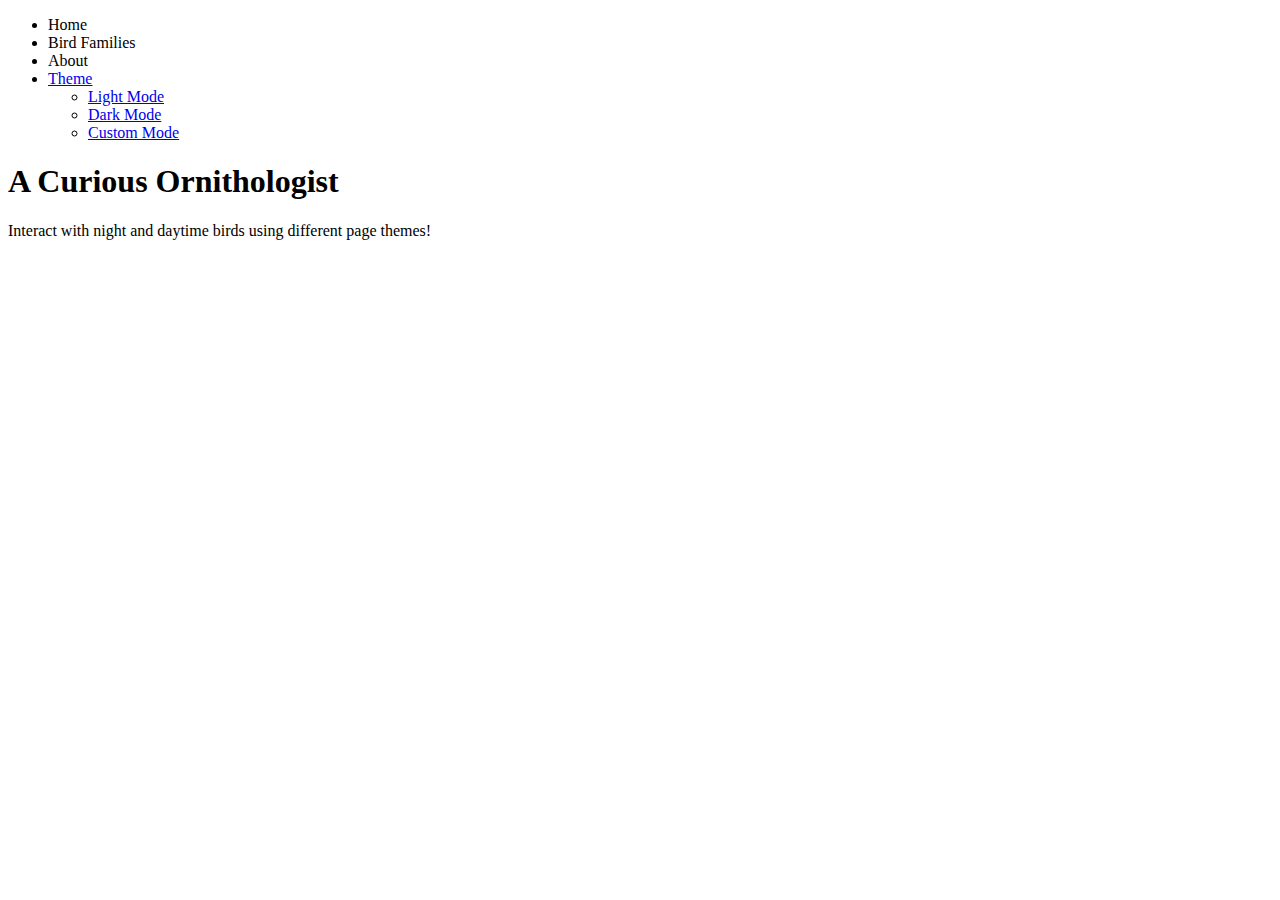
==== index.html @ 1c963853 "Add files via upload" ====
<!DOCTYPE html>
<html lang="en">
  <head>
    <meta charset="UTF-8" />
    <meta name="viewport" content="width=device-width, initial-scale=1.0" />
    <title>Curious Ornithologist</title>

    <link rel="preconnect" href="https://fonts.gstatic.com">
    <link href="https://fonts.googleapis.com/css2?family=Roboto:wght@300;400;700&display=swap" rel="stylesheet">
    <link rel="stylesheet" href="./style_curious.css" />
    <script defer src="./app.js"></script>
  </head>

  <body class="light">
    <!-- Navbar -->
    <nav class="navbar">
      <ul class="navbar-nav">
        <li class="nav-item">Home</li>
        <li class="nav-item">Bird Families</li>
        <li class="nav-item">About</li>

        <li class="nav-item has-dropdown">
          <a href="#">Theme</a>
          <ul class="dropdown">
            <li class="dropdown-item">
              <a id="light" href="#">Light Mode</a>
            </li>
            <li class="dropdown-item">
              <a id="dark" href="#">Dark Mode</a>
            </li>
            <li class="dropdown-item">
              <a id="custom-theme" href="#">Custom Mode</a>
            </li>
          </ul>
        </li>

      </ul>
    </nav>

    <header>
      <h1>A Curious Ornithologist</h1>

      <p>Interact with night and daytime birds using different page themes!</p>
    </header>

    <main>
      <div class="container">
        <div class="">
          <div id="grid" class="grid-wrapper">
            <div id="header-image" class="card header hero col-num"></div>
            <div class="card lrg subhead-1 col-num"></div>
            <div class="card lrg subhead-2 col-num"></div>
            <div class="card block-1"></div>
            <div class="card block-2"></div>
            <div class="card block-3"></div>
            <div class="card block-4"></div>
            <div class="card block-5"></div>
            <div class="card block-6"></div>
            <div class="card block-7"></div>
          </div>
        </div>
    </div>
    </main>
  </body>
</html>
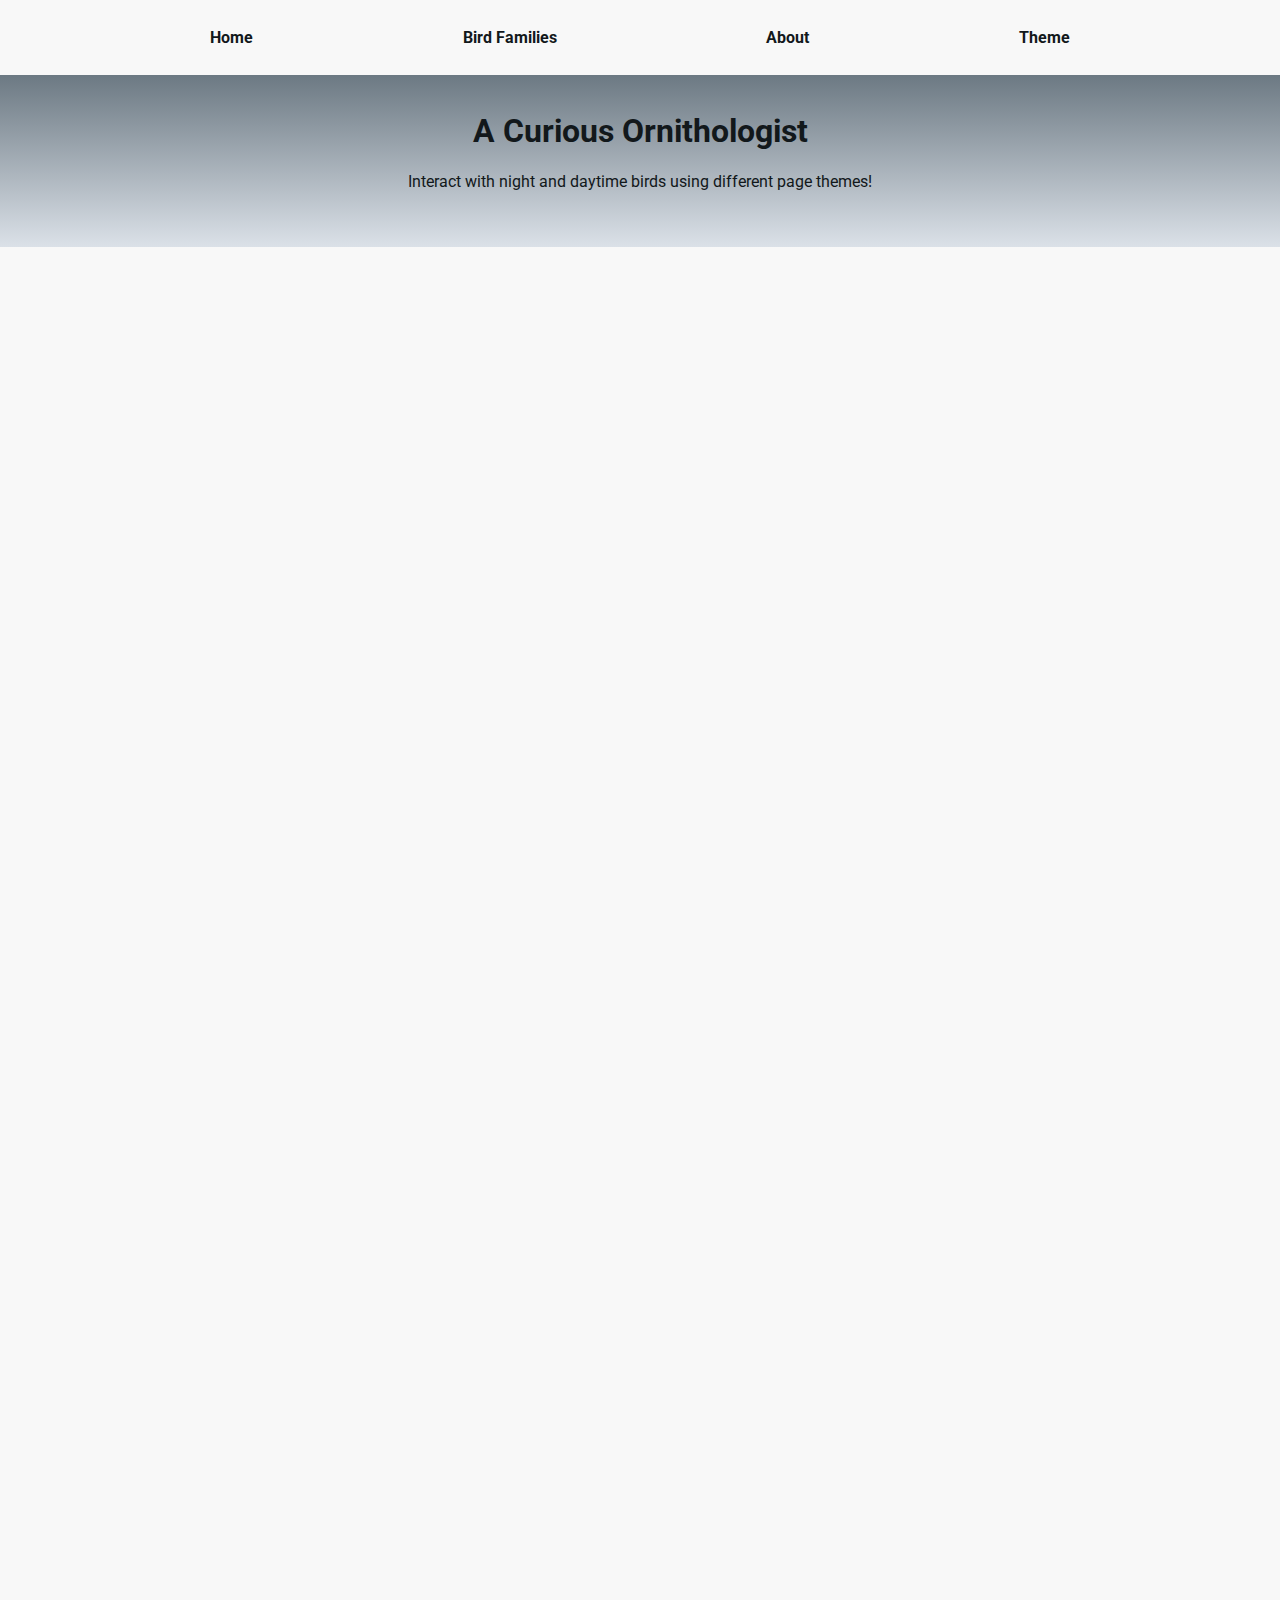
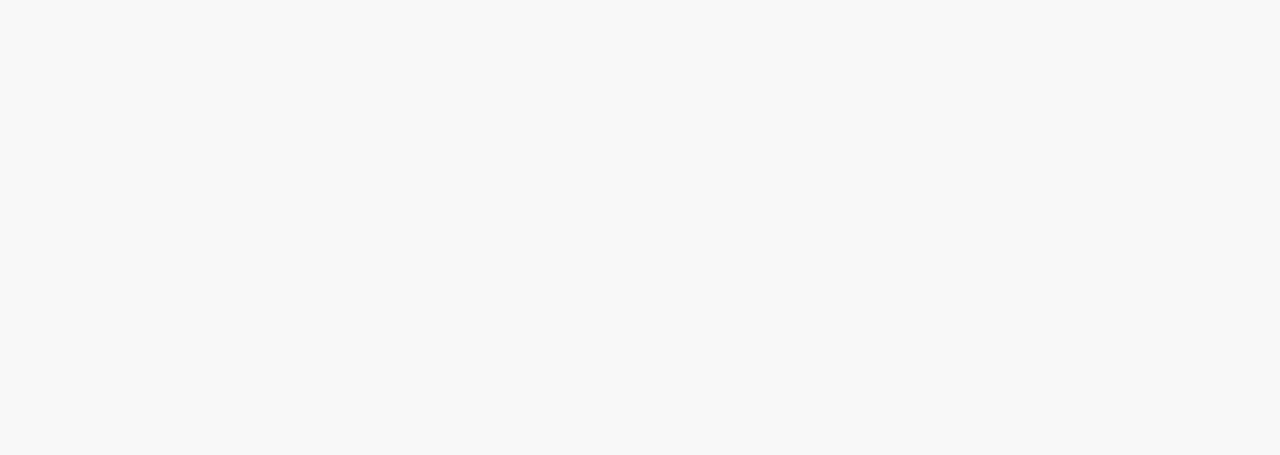
==== commit 51672a9f: "added new hummingbird  and owl pic" ====
--- a/index.html
+++ b/index.html
@@ -7,8 +7,8 @@
 
     <link rel="preconnect" href="https://fonts.gstatic.com">
     <link href="https://fonts.googleapis.com/css2?family=Roboto:wght@300;400;700&display=swap" rel="stylesheet">
-    <link rel="stylesheet" href="./style_curious.css" />
-    <script defer src="./app.js"></script>
+    <link rel="stylesheet" href="./resources/CSS/style_curious.css" />
+    <script defer src="./resources/app.js"></script>
   </head>
 
   <body class="light">
--- a/resources/CSS/style_curious.css
+++ b/resources/CSS/style_curious.css
@@ -0,0 +1,378 @@
+:root {
+  --main-bird: url('./hummingbird.jpg');
+  --night-bird: url('./Portrait_of_owls.jpg');
+  --main-white: #f8f8f8;
+  --main-gray-1: #dbe1e8;
+  --secondary-gray: #b2becd;
+  --secondary-gray-2: #6c7983;
+  --dark-gray: #454e56;
+  --main-black: #2a2e35;
+  --secondary-black: #12181b;
+  --accent-blue: #0084a5;
+  --drop-down-custom: #ADD2EB;
+
+  --hue: 206; 
+  --accent-hue: 25; 
+  --text-color-dark-mode: hsl(var(--hue), 10%, 62%);
+  --text-color-highlight: hsl(var(--accent-hue), 70%, 45%);
+  --link-color: hsl(var(--hue), 90%, 70%);
+  --accent-color: hsl(var(--accent-hue), 100%, 70%);
+  --button-background: hsl(var(--hue), 63%, 43%);
+  --dark-dropdown-background: hsl(var(--hue), 63%, 43%);
+  --dark-mode-background: hsl(var(--hue), 20%, 12%);
+
+  --custom-main-bg:#ADD2EB;
+  --custom-font: 181E34;
+  --custom-secondary-bg: #0F2417;
+  --custom-accent: #A24F0B;
+  --custom-drop: #67929e;
+  --path-value-1: 20%;
+  --path-value-2: 80%;
+   --path-value-3: 100%;
+
+
+
+  /* Custom theme variables go below */
+}
+
+.light {
+  --bg: var(--main-white);
+  --bg-nav: linear-gradient(to top, var(--main-gray-1), var(--secondary-gray-2));
+  --bg-dropdown: var(--main-white);
+  --text: var(--secondary-black);
+  --border-color: var(--accent-blue);
+  --bg-custom: var(--drop-down-custom);
+  --bird: var(--main-bird);
+  
+}
+
+
+/* Dark theme code goes below */
+.dark {
+--bg: var(--dark-mode-background);
+--bg-dropdown:var(dark-dropdown-background);
+--text: var(--text-color-dark);
+--border-color: var(--accent-color);
+--bg-custom: var(--drop-down-custom);
+--bg-nav: var(linear=gradient(to bottom, --link-color, --secondaryblack));
+
+--bird: var(--night-bird);
+--clip1: var(--path-value-1);
+--clip2: var(--path-value-2);
+--clip3: var(--path-value-3);
+
+}
+
+#dark::before {
+  background: #2a2e35;
+
+}
+
+
+
+
+/* Custom theme code goes below */
+
+.custom-theme {
+  --bg: var(--custom-main-bg);
+  --text: var(--custom-font);
+  --border-color: var(--custom-accent);
+  --bg-dropdown: var(--custom-drop);
+  --bg-custom: var(--custom-main-bg);
+  --bg-nav: var(linear-gradient(to right, --custom-main-bg, --custom-secondary-bg));
+  --bird: var(--main-bird);
+
+
+
+--clip1: var(--path-value-1);
+--clip2: var(--path-value-2);
+--clip3: var(--path-value-3);
+
+
+
+}
+  
+
+
+
+ 
+
+
+#light::before {
+  background: #ffffff;
+}
+
+#custom-theme::before {
+  background: var(--bg-custom);
+}
+
+*, *::before, *::after {
+  box-sizing: border-box;
+}
+
+body {
+  margin: 0;
+  padding: 0;
+  color: var(--text);
+  background: var(--bg);
+  transition: background 500ms ease-in-out, color 1000ms ease-in-out;
+  font-family: 'Roboto', sans-serif;
+}
+
+ul {
+  list-style-type: none;
+  margin: 0;
+  padding: 0;
+}
+
+a  {
+  color: currentColor;
+  text-decoration: none;
+}
+
+header {
+  padding: 1em;
+  background: var(--bg-nav);
+  margin-bottom: 1em;
+  padding-bottom: 2.5em;
+  text-align: center; 
+  
+
+  clip-path:  polygon(var(--clip1) 0%, var(--clip2) 0%, var(--clip3) var(--clip3), 0% var(--clip3));
+
+}
+
+main {
+  max-height: 1000px;
+  padding: 2rem;
+}
+
+.navbar {
+  height: 75px;
+  width: 100%;
+  background: var(--bg);
+  color: var(--text);
+  font-size: clamp(.8rem, 1rem, 1.2rem);
+  font-weight: bold;  
+}
+
+
+.navbar-nav {
+  display: flex;
+  align-items: center;
+  justify-content: space-evenly;
+  height: 100%;
+}
+
+.dropdown {
+  position: absolute;
+  display: block;
+  width: relative;
+  opacity: 0;
+  z-index: 2;
+  background: var(--bg-dropdown);
+  border-top: 2px solid var(--border-color);
+  height: 3rem;
+  margin-top: 2rem;
+  padding: 0.5rem;
+  filter: drop-shadow(30px 10px 6px rgba(2, 8, 20, 0.1));
+  transform: translateX(-40%);
+  transition: opacity .15s ease-out;
+}
+
+.has-dropdown:focus-within .dropdown   {
+  opacity: 1;
+  pointer-events: auto;
+  height: 125px;
+  margin-top: 4px;
+  width: 180px;
+}
+
+
+.dropdown-item a {
+  width: 100%;
+  height: 100%;
+  size: 0.7rem;
+  padding-left: 10px;
+  font-weight: bold;
+}
+
+.dropdown-item a::before {
+  content: ' ';
+  border: 2px solid var(--border-color);
+  border-radius: 50%;
+  width: 2rem;
+  height: 2rem;
+  margin-top: 4px;
+  display: inline-block;
+  vertical-align: middle;
+  margin-right: 10px;
+}
+
+img {
+  display: block;
+  border: 0;
+  width: 100%;
+  height: auto;
+}
+
+.container {
+  display: flex;
+  flex-direction: column;
+  max-width: 100%;
+  padding: calc(5% + 1.5vw);
+}
+
+.card {
+  background-size: cover;
+  background-position: center;
+  background-repeat: no-repeat;
+  margin: 0.5rem;
+}
+
+.center {
+  display: flex;
+  align-items: center;
+  justify-content: center;
+}
+
+.header {
+  background-image: url('https://static-assets.codecademy.com/Courses/Learn-CSS/Projects/bird1.jpg');
+}
+
+.subhead-1 {
+ background-image: var(--bird);
+}
+.subhead-1:hover {
+filter: hue-rotate(3.142rad);
+transition: filter 2s, ease-in;
+
+
+}
+
+.subhead-2 {
+  background-image: url('https://static-assets.codecademy.com/Courses/Learn-CSS/Projects/bird3.jpg');
+} 
+
+.block-1 {
+  background-image: url('https://static-assets.codecademy.com/Courses/Learn-CSS/Projects/bird4.jpg');
+}
+.block-1:hover {
+  filter: blur(1.2px);
+  transition: filter 0.5s, ease-in;
+cursor:  pointer;
+}
+
+
+.block-2 {
+  background-image: url('https://static-assets.codecademy.com/Courses/Learn-CSS/Projects/bird5.jpg');
+}
+
+.block-3 {
+  background-image: url('https://static-assets.codecademy.com/Courses/Learn-CSS/Projects/bird6.jpg');
+}
+
+.block-4 {
+  background-image: url('https://static-assets.codecademy.com/Courses/Learn-CSS/Projects/bird7.jpg');
+}
+
+.block-5 {
+  background-image: url('https://static-assets.codecademy.com/Courses/Learn-CSS/Projects/bird8.jpg');
+}
+
+.block-6 {
+  background-image: url('https://static-assets.codecademy.com/Courses/Learn-CSS/Projects/bird9.jpg');
+}
+
+.block-7 {
+  background-image: url('https://static-assets.codecademy.com/Courses/Learn-CSS/Projects/bird10.jpg');
+}
+
+
+@supports (display: grid) {
+  @media screen and (min-width: 400px) {
+    .card {
+      margin: 0px;
+    }
+
+    .grid-wrapper {
+      grid-template-columns: 1fr 1fr;
+      grid-template-rows: 2fr 2fr 3fr 2fr 2fr 2fr;
+      display: grid;
+      height: 100em;
+      justify-content: center;
+      align-content: end;
+      grid-gap: 7px;
+    }
+
+    .col-num  {
+      grid-column: span 2;
+    }
+  }
+
+  @supports (display: grid) {
+    @media screen and (min-width: 600px) {
+      .grid-wrapper {
+        grid-template-columns: repeat(6, 1fr);
+      }  
+
+      .header {
+        grid-column: span 3;
+        grid-row-start: 2;
+        grid-row-end: 4;  
+      }
+      .subhead-1  {
+        grid-column: span 3;
+        grid-row-start: 1;
+        grid-row-end: 2;
+      }
+
+      .subhead-2 {
+        grid-column: span 3;
+        grid-row-start: 1;
+        grid-row-end: 3;
+      }
+
+      .block-1 {
+        grid-column-start: 4;
+        grid-column-end: 7;
+        grid-row-start: 3;
+        grid-row-end: 4;
+      }
+
+      .block-2 {
+        grid-column: span 1;
+        grid-row-start: 4;
+        grid-row-end: 6;
+      }
+    
+      .block-3 {
+        grid-column-start: 2;
+        grid-column-end: 4;
+        grid-row-start: 4;
+        grid-row-end: 6;  
+      }
+
+      .block-4{
+        grid-column: span 2;
+        grid-row-start: 4;
+        grid-row-end: 5;  
+      }
+
+      .block-5 {
+        grid-column: span 2;
+      }
+
+      .block-6 {
+        grid-column: span 1;
+        grid-row-start: 4;
+        grid-row-end: 5;  
+      }
+
+      .block-7 {
+          grid-column: span 1;
+      }
+
+     }
+    }
+}